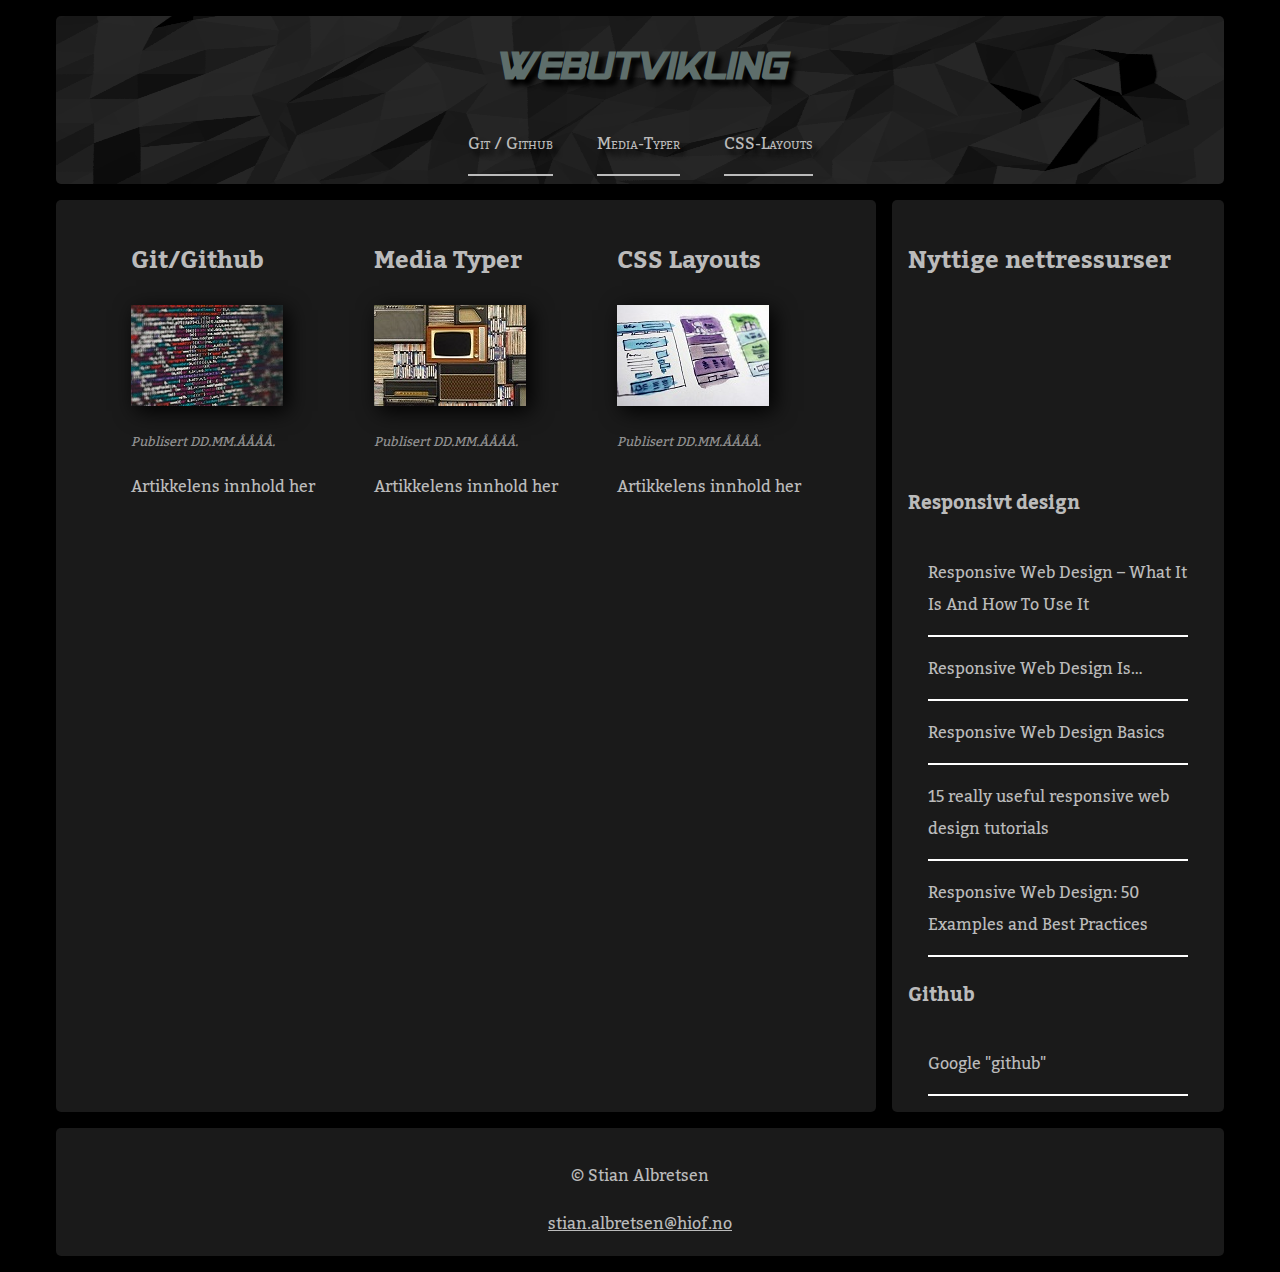
==== index.html @ 89ba2a4e "Initial commit" ====
<!DOCTYPE html>
<html lang="nb">
<head>
    <meta charset="UTF-8">
    <meta name="viewport" content="width=device-width, initial-scale=1.0">
    <meta http-equiv="X-UA-Compatible" content="ie=edge">
    <link rel="stylesheet" href="stylesheet.css">
    <title>Webutvikling</title>
    <style>
        @import url('https://fonts.googleapis.com/css?family=Kadwa:400,700');
    </style>
</head>
<body>

    <div class="grid">

        <header class="header">
            <h1 style="font-family: generals;">Webutvikling</h1>
            <nav>
                <a class="navLink" href="git.html">Git / Github</a>
                <a class="navLink" href="mediatyper.html">Media-Typer</a>
                <a class="navLink" href="css-layouts.html">CSS-Layouts</a>
            </nav>
        </header>

        <main class="flexMain">
            <article>
                <header>
                    <h2>Git/Github</h2>
                    <a class="imgPrew" href="git.html">
                        <img 
                            src="medier/eksempelbildeTumb.jpg" 
                            alt="" 
                            width="152px" 
                        />
                    </a>
                    <p class="publisert">Publisert <time datetime="ÅÅÅÅ-MM-DD">DD.MM.ÅÅÅÅ</time>.</p>
                </header>
                <p>
                    Artikkelens innhold her
                </p>
            </article>

            <article>
                <header>
                    <h2>Media Typer</h2>
                    <a class="imgPrew" href="mediatyper.html">
                        <img 
                            src="medier/mediatypeTumb.jpg" 
                            alt="" 
                            width="152px" 
                        />
                    </a>
                    <p class="publisert">Publisert <time datetime="ÅÅÅÅ-MM-DD">DD.MM.ÅÅÅÅ</time>.</p>
                </header>
                <p>
                    Artikkelens innhold her
                </p>        
            </article>

            <article>
                <header>
                    <h2>CSS Layouts</h2>
                    <a class="imgPrew" href="css-layouts.html">
                        <img 
                            src="medier/layoutTumb.jpg" 
                            alt="" 
                            width="152px" 
                        />
                    </a>
                    <p class="publisert">Publisert <time datetime="ÅÅÅÅ-MM-DD">DD.MM.ÅÅÅÅ</time>.</p>
                </header>
                <p>
                    Artikkelens innhold her
                </p> 
            </article>


            <!--#####    Artikkelmal til forside   ###########################

                
                        <article>
                            <header>
                                <img src="#" alt="" />
                                <h2>Tittel</h2>
                                <p>Publisert <time>##.##.####</time></p>
                            </header>
                            <p>
                                Artikkelens innhold her
                            </p> 
                        </article>


            ###############################################################-->

        </main>

        <aside>
            <section>
                <h2>Nyttige nettressurser</h2>
                <iframe 
                    src="https://www.youtube.com/embed/jV8B24rSN5o" 
                    frameborder="0" 
                    allow="autoplay; encrypted-media" 
                    allowfullscreen>
                </iframe>
            </section>
            
            <section>
                <h3>Responsivt design</h3>
                <a class="asideLink" target="_blank" href="https://www.smashingmagazine.com/2011/01/guidelines-for-responsive-web-design/">Responsive Web Design – What It Is And How To Use It</a>
                <a class="asideLink" target="_blank" href="https://responsivedesign.is/">Responsive Web Design Is…</a>
                <a class="asideLink" target="_blank" href="https://developers.google.com/web/fundamentals/design-and-ux/responsive/">Responsive Web Design Basics</a>
                <a class="asideLink" target="_blank" href="https://www.creativebloq.com/rwd/responsive-web-design-tutorials-71410085">15 really useful responsive web design tutorials</a>
                <a class="asideLink" target="_blank" href="https://designmodo.com/responsive-design-examples/">Responsive Web Design: 50 Examples and Best Practices</a>
            </section>
            
            <section>
                <h3>Github</h3>
                <a class="asideLink" target="_blank" href="https://www.google.no/search?q=github&rlz=1C1GCEA_enNO810NO810&oq=github&aqs=chrome..69i57j0l5.2664j0j7&sourceid=chrome&ie=UTF-8">Google "github"</a>
            </section>
        </aside>

        <footer>
            <p>&copy; Stian Albretsen</p>
            <a style="color: #bbbbbb;" href="mailto:stian.albretsen@hiof.no">stian.albretsen@hiof.no</a>
        </footer>
        
    </div>

</body>
</html>
---- stylesheet.css ----
body {
    max-width: 1200px;
    margin:auto;
    background-color: rgb(0, 0, 0);
    font-family: 'Kadwa', serif;
    /*darkslategray;*/
}

@font-face {
    font-family: generals;
    src: url(fonts/SFAlienEncountersSolid-Ital.ttf);
}

.grid {
    display: grid;
    grid-template-columns: 4fr 1fr;
    grid-gap: 1em;
    grid-auto-columns: min-content;
    padding:1em;
    max-width: 95vw;
}

.header {
    background: url(medier/header-background-indexed.png);
    background-size: 100% 100%;
    padding:0.4em;
    grid-column: 1/3;
    grid-row: 1/3;
    border-radius: 5px;
    color: #5e6e6b;
    text-shadow: 0.3em 0.3em 0.3em #000000;
    font-size: 1.2em;
    text-align: center;
}

.grid aside {
    display: grid;
    grid-auto-rows: minmax(100px, auto);
    padding: 1em;
    background:rgba(255, 255, 255, 0.1);
    color: #bbbbbb;
    padding:1em;
    border-radius: 5px;

}

.grid footer {
    background:rgba(255, 255, 255, 0.1);
    color: #bbbbbb;
    padding:1em;
    grid-column: 1/3;
    border-radius: 5px;
    text-align: center;
}

.grid main {
    background:rgba(255, 255, 255, 0.1);
    color: #bbbbbb;
    padding:1em;
    grid-column: 1/2;
    border-radius: 5px;
}

#mainArtikkel {
    background:rgba(255, 255, 255, 0.1);
    color: #bbbbbb;
    padding:1em;
    grid-column: 1/3;
    border-radius: 5px;
}

.flexMain {
    display: flex;
    background:rgba(255, 255, 255, 0.1);
    color: #bbbbbb;
    padding:1em;
    border-radius: 5px;
    justify-content: space-evenly;
    flex-wrap: wrap;
    min-width: 152px;
    flex-direction: row;
}

.asideLink {
    display: block;
    margin: auto;
    padding: 1rem 1.25rem;
    font-size: 1rem;
    text-decoration: none;
    color: #bbbbbb;
    position: relative;
    transition: all 0.3s cubic-bezier(0.2, 0, 0, 1);
    z-index: 1;
}

.asideLink:after {
    content: "";
    display: block;
    height: 2px;
    position: absolute;
    bottom: 0;
    right: 1.25rem;
    left: 1.25rem;
    background-color: #ffffff;
    transition: all 0.3s cubic-bezier(0.2, 0, 0, 1);
    transform-origin: bottom center;
    z-index: -1;
}

.asideLink:hover {
    color: #2d2d2d;
}

.asideLink:hover:after {
    right: 0;
    left: 0;
    height: 100%;
}

figcaption {
    color: rgb(143, 143, 143);
    font-style: italic;
}

.artikkelBilde {
    float: right; 
    margin: 15px;
}

.artikkelBilde img {
    box-shadow: 5px 5px 20px #000000;
}

.imgPrew img {
    position: relative;
    top: 0;
    transition: top ease 0.5s;
    cursor: pointer;
    box-shadow: 5px 5px 20px #000000;
}

.imgPrew :hover {
    top: -5px;
}

.navLink {
    display: inline-block;
    margin: auto;
    padding: 1rem 1.25rem;
    font-size: 1rem;
    text-decoration: none;
    color: #bbbbbb;
    position: relative;
    transition: all 0.3s cubic-bezier(0.2, 0, 0, 1);
    z-index: 1;
    font-variant: small-caps;
}

.navLink:after {
    content: "";
    display: block;
    height: 2px;
    position: absolute;
    bottom: 0;
    right: 1.25rem;
    left: 1.25rem;
    background-color: #bbbbbb;
    transition: all 0.3s cubic-bezier(0.2, 0, 0, 1);
    transform-origin: bottom center;
    z-index: -1;
}

.navLink:hover {
    color: #2d2d2d;
}

.navLink:hover:after {
    right: 0;
    left: 0;
    height: 100%;
}

.navDropdown {
    display: inline-block;
    width: 124px;
    margin: auto;
    padding: 1rem 1.25rem;
    font-size: 1rem;
    text-decoration: none;
    color: #bbbbbb;
    position: relative;
    transition: all 0.3s cubic-bezier(0.2, 0, 0, 1);
    z-index: 1;
    font-variant: small-caps;
}

.navDropdown:after {
    content: "";
    display: block;
    height: 2px;
    position: absolute;
    bottom: 0;
    right: 1.25rem;
    left: 1.25rem;
    background-color: #bbbbbb;
    transition: all 0.3s cubic-bezier(0.2, 0, 0, 1);
    transform-origin: bottom center;
    z-index: -1;
}

.navDropdown:hover {
    color: #2d2d2d;
}

.navDropdown:hover:after {
    right: 0;
    left: 0;
    height: 100%;
}

.navDropdown ul {
    display: none;
}

.navDropdown:hover ul {
    display: block;
    position: absolute;
    left: 0px;
    list-style: none;
    background:rgba(255, 255, 255, 0.2);
    border-radius: 3px;
    padding: 0px;
    width: 100%;

}

.navDropdown:hover ul li {
    width: 100%;
    padding: none;
    margin: 0px;
    text-align: center;

}

.navDropdown:hover ul li a {
    width: 75.5%;
}

#tilbakeMeny {
    grid-column: 1/3;
    margin: 0px;
}

.tilbakeMeny {
    display: inline-block;
    padding: 0px;
    list-style: none;
    margin: 0px;
    width: 100%;

}

.tilbakeMeny li {
    display: inline;
    font-size: 0.8rem;
    color: #929292;
}

.tilbakeMeny li+li:before {
    padding: 8px;
    color: #929292;
    content: "/\00a0";
}

.tilbakeMeny li a {
    color: #929292;
    text-decoration: none;
}

.tilbakeMeny li a:hover {
    color: #929292;
    text-decoration: underline;
}

.publisert {
    color: #929292;
    font-style: italic;
    font-size: 0.8rem;
}
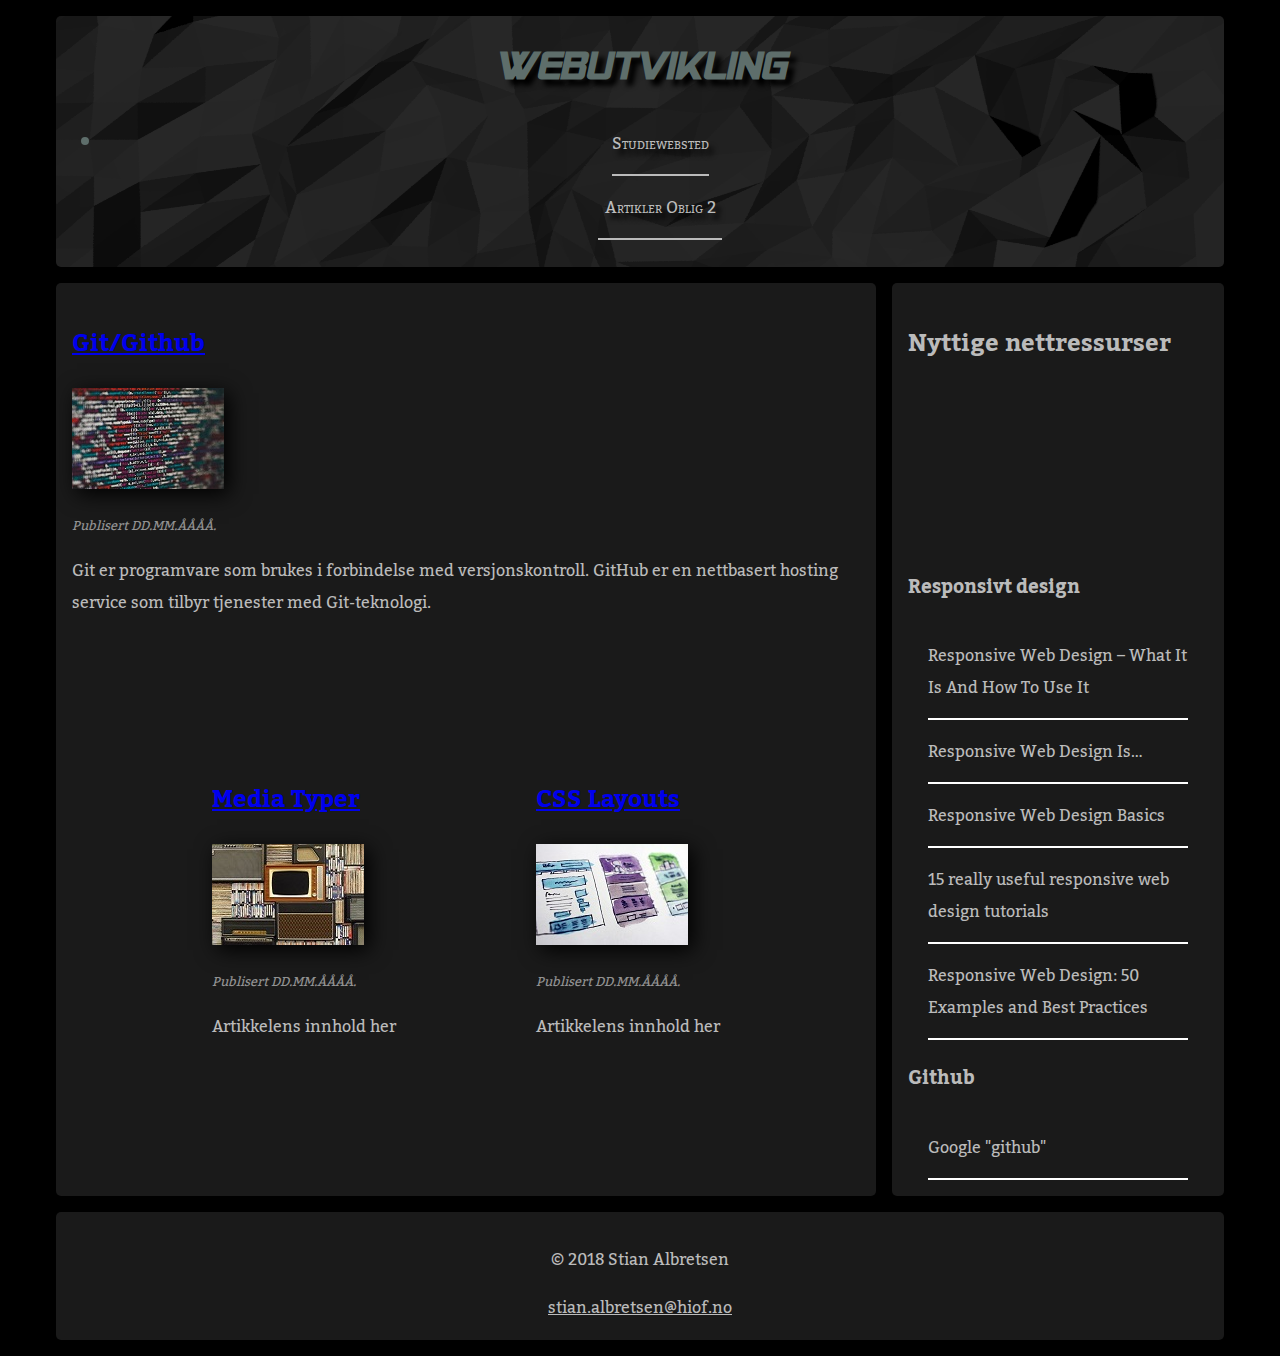
==== commit 0f8670db: "Gjort responsiv. lagt til stylesheets.  fixed navigation for alle stylesheets. delt opp footer i gri" ====
--- a/index.html
+++ b/index.html
@@ -4,11 +4,16 @@
     <meta charset="UTF-8">
     <meta name="viewport" content="width=device-width, initial-scale=1.0">
     <meta http-equiv="X-UA-Compatible" content="ie=edge">
-    <link rel="stylesheet" href="stylesheet.css">
+    <link rel="stylesheet" href="stylesheetMobile.css" media="screen and (max-width:480px)">
+    <link rel="stylesheet" href="stylesheetTablet.css" media="screen and (min-width:481px) and (max-width:959px)">
+    <link rel="stylesheet" href="stylesheet.css" media="screen and (min-width:960px)">
+    <link rel="stylesheet" href="https://use.fontawesome.com/releases/v5.3.1/css/all.css" integrity="sha384-mzrmE5qonljUremFsqc01SB46JvROS7bZs3IO2EmfFsd15uHvIt+Y8vEf7N7fWAU" crossorigin="anonymous">
+    <script src="mainscript.js"></script>
     <title>Webutvikling</title>
     <style>
         @import url('https://fonts.googleapis.com/css?family=Kadwa:400,700');
     </style>
+            
 </head>
 <body>
 
@@ -17,21 +22,46 @@
         <header class="header">
             <h1 style="font-family: generals;">Webutvikling</h1>
             <nav>
-                <a class="navLink" href="git.html">Git / Github</a>
-                <a class="navLink" href="mediatyper.html">Media-Typer</a>
-                <a class="navLink" href="css-layouts.html">CSS-Layouts</a>
+                <i class="menyikon fas fa-bars"></i>
+                <ul>
+                    <li><a class="navLink" href="../index.html">Studiewebsted</a></li>
+                    <li class="navDropdown">Artikler Oblig 2
+                        <ul>
+                            <li><a class="navLink" href="git.html">Git / Github</a></li>
+                            <li><a class="navLink" href="mediatyper.html">Media-Typer</a></li>
+                            <li><a class="navLink" href="css-layouts.html">CSS-Layouts</a></li>
+                        </ul>
+                    </li>
+                </ul>
             </nav>
         </header>
 
         <main class="flexMain">
             <article>
                 <header>
-                    <h2>Git/Github</h2>
+                    <a href="git.html"><h2>Git/Github</h2></a>
                     <a class="imgPrew" href="git.html">
                         <img 
                             src="medier/eksempelbildeTumb.jpg" 
                             alt="" 
-                            width="152px" 
+                        />
+                    </a>
+                    <p class="publisert">Publisert <time datetime="ÅÅÅÅ-MM-DD">DD.MM.ÅÅÅÅ</time>.</p>
+                </header>
+                <p>
+                    Git er programvare som brukes i forbindelse med versjonskontroll. 
+                    GitHub er en nettbasert hosting service som tilbyr tjenester med 
+                    Git-teknologi.
+                </p>
+            </article>
+
+            <article>
+                <header>
+                    <a href="mediatyper.html"><h2>Media Typer</h2></a>
+                    <a class="imgPrew" href="mediatyper.html">
+                        <img 
+                            src="medier/mediatypeTumb.jpg" 
+                            alt="" 
                         />
                     </a>
                     <p class="publisert">Publisert <time datetime="ÅÅÅÅ-MM-DD">DD.MM.ÅÅÅÅ</time>.</p>
@@ -43,29 +73,11 @@
 
             <article>
                 <header>
-                    <h2>Media Typer</h2>
-                    <a class="imgPrew" href="mediatyper.html">
-                        <img 
-                            src="medier/mediatypeTumb.jpg" 
-                            alt="" 
-                            width="152px" 
-                        />
-                    </a>
-                    <p class="publisert">Publisert <time datetime="ÅÅÅÅ-MM-DD">DD.MM.ÅÅÅÅ</time>.</p>
-                </header>
-                <p>
-                    Artikkelens innhold her
-                </p>        
-            </article>
-
-            <article>
-                <header>
-                    <h2>CSS Layouts</h2>
+                    <a href="css-layouts.html"><h2>CSS Layouts</h2></a>
                     <a class="imgPrew" href="css-layouts.html">
                         <img 
                             src="medier/layoutTumb.jpg" 
                             alt="" 
-                            width="152px" 
                         />
                     </a>
                     <p class="publisert">Publisert <time datetime="ÅÅÅÅ-MM-DD">DD.MM.ÅÅÅÅ</time>.</p>
@@ -81,8 +93,11 @@
                 
                         <article>
                             <header>
-                                <img src="#" alt="" />
                                 <h2>Tittel</h2>
+                                <img 
+                                    src="#" 
+                                    alt="" 
+                                />
                                 <p>Publisert <time>##.##.####</time></p>
                             </header>
                             <p>
@@ -122,8 +137,21 @@
         </aside>
 
         <footer>
-            <p>&copy; Stian Albretsen</p>
-            <a style="color: #bbbbbb;" href="mailto:stian.albretsen@hiof.no">stian.albretsen@hiof.no</a>
+            <section>
+                <div 
+                    class="fb-like" 
+                    data-href="http://itstud.hiof.no/~stianalb/weboblig2/index.html" 
+                    data-layout="button" 
+                    data-action="like" 
+                    data-size="large" 
+                    data-show-faces="true" 
+                    data-share="true">
+                </div>
+            </section>
+            <section>
+                <p>&copy; 2018  Stian Albretsen</p>
+                <a style="color: #bbbbbb;" href="mailto:stian.albretsen@hiof.no">stian.albretsen@hiof.no</a>
+            </section>
         </footer>
         
     </div>
--- a/stylesheetMobile.css
+++ b/stylesheetMobile.css
@@ -0,0 +1,277 @@
+body {
+    max-width: 480px;
+    margin:auto;
+    background-color: rgb(0, 0, 0);
+    font-family: 'Kadwa', serif;
+    font-size:0.7em; 
+    /*darkslategray;*/
+}
+
+.flexMain article {
+    width: 95%;
+}
+
+@font-face {
+    font-family: generals;
+    src: url(fonts/SFAlienEncountersSolid-Ital.ttf);
+}
+
+.grid {
+    display: grid;
+    grid-template-columns: 4fr 1fr;
+    grid-gap: 1em;
+    grid-auto-columns: min-content;
+    padding:1em;
+    max-width: 95vw;
+}
+
+.header {
+    background: url(medier/header-background-indexed.png);
+    background-size: 100% 100%;
+    padding:0.4em;
+    grid-column: 1/3;
+    grid-row: 1/3;
+    border-radius: 5px;
+    color: #5e6e6b;
+    text-shadow: 0.3em 0.3em 0.3em #000000;
+    font-size: 1.2em;
+    text-align: left;
+}
+
+.menyikon {
+    position: absolute;
+    top: 1.3em;
+    right: 1em;
+    font-size: 2em;
+}
+
+.header nav ul {
+    display: none;
+    list-style: none;
+    padding: 0px;
+}
+
+.header nav ul li {
+    display: inline;
+    padding: 0px;
+    margin-left: -0.45em;
+}
+
+.header nav ul li a {
+    width: 90%;
+}
+
+.header:hover nav ul {
+    display: block;
+}
+
+.grid aside {
+    padding: 1em;
+    background:rgba(255, 255, 255, 0.1);
+    color: #bbbbbb;
+    padding:1em;
+    border-radius: 5px;
+    grid-column: 1/3;
+
+}
+
+.grid footer {
+    background:rgba(255, 255, 255, 0.1);
+    color: #bbbbbb;
+    padding:1em;
+    grid-column: 1/3;
+    border-radius: 5px;
+    text-align: center;
+}
+
+.grid main {
+    background:rgba(255, 255, 255, 0.1);
+    color: #bbbbbb;
+    padding:1em;
+    grid-column: 1/3;
+    border-radius: 5px;
+}
+
+#mainArtikkel {
+    background:rgba(255, 255, 255, 0.1);
+    color: #bbbbbb;
+    padding:1em;
+    grid-column: 1/3;
+    border-radius: 5px;
+}
+
+.flexMain {
+    display: flex;
+    background:rgba(255, 255, 255, 0.1);
+    color: #bbbbbb;
+    padding:1em;
+    border-radius: 5px;
+    justify-content: space-evenly;
+    flex-wrap: wrap;
+    flex-direction: row;
+}
+
+.flexMain article header a {
+    text-decoration: none;
+    color: #bbbbbb;
+}
+
+.asideLink {
+    display: block;
+    margin: auto;
+    padding: 1rem 1.25rem;
+    font-size: 1rem;
+    text-decoration: none;
+    color: #bbbbbb;
+    position: relative;
+    transition: all 0.3s cubic-bezier(0.2, 0, 0, 1);
+    z-index: 1;
+}
+
+.asideLink:after {
+    content: "";
+    display: block;
+    height: 2px;
+    position: absolute;
+    bottom: 0;
+    right: 1.25rem;
+    left: 1.25rem;
+    background-color: #ffffff;
+    transition: all 0.3s cubic-bezier(0.2, 0, 0, 1);
+    transform-origin: bottom center;
+    z-index: -1;
+}
+
+.asideLink:hover {
+    color: #2d2d2d;
+}
+
+.asideLink:hover:after {
+    right: 0;
+    left: 0;
+    height: 100%;
+}
+
+figcaption {
+    color: rgb(143, 143, 143);
+    font-style: italic;
+}
+
+.artikkelBilde {
+    margin: 3rem 0px;
+    width: 95%;
+}
+
+.artikkelBilde img {
+    box-shadow: 5px 5px 20px #000000;
+    width: 100%;
+}
+
+.imgPrew img {
+    position: relative;
+    top: 0;
+    box-shadow: 5px 5px 20px #000000;
+    width: 90%;
+}
+
+.navLink {
+    display: inline-block;
+    margin: auto;
+    padding: 1rem 1.25rem;
+    font-size: 1rem;
+    text-decoration: none;
+    color: #bbbbbb;
+    position: relative;
+    transition: all 0.3s cubic-bezier(0.2, 0, 0, 1);
+    z-index: 1;
+    font-variant: small-caps;
+}
+
+.navLink:after {
+    content: "";
+    display: block;
+    height: 2px;
+    position: absolute;
+    bottom: 0;
+    right: 1.25rem;
+    left: 1.25rem;
+    background-color: #bbbbbb;
+    transition: all 0.3s cubic-bezier(0.2, 0, 0, 1);
+    transform-origin: bottom center;
+    z-index: -1;
+}
+
+.navLink:hover {
+    color: #2d2d2d;
+}
+
+.navLink:hover:after {
+    right: 0;
+    left: 0;
+    height: 100%;
+}
+
+.navDropdown {
+    display: inline-block;
+    width: 124px;
+    padding: 1rem 1.25rem;
+    font-size: 1rem;
+    text-decoration: none;
+    color: #bbbbbb;
+    position: relative;
+    z-index: 1;
+    font-variant: small-caps;
+    font-size: 1.7em;
+    margin-left: 2em !important;
+    margin-top: 2em !important;
+}
+
+.navDropdown ul {
+    display: none;
+}
+
+#tilbakeMeny {
+    grid-column: 1/3;
+    margin: 0px;
+}
+
+.tilbakeMeny {
+    display: inline-block;
+    padding: 0px;
+    list-style: none;
+    margin: 0px;
+    width: 100%;
+
+}
+
+.tilbakeMeny li {
+    display: inline;
+    font-size: 0.8rem;
+    color: #929292;
+}
+
+.tilbakeMeny li+li:before {
+    padding: 8px;
+    color: #929292;
+    content: "/\00a0";
+}
+
+.tilbakeMeny li a {
+    color: #929292;
+    text-decoration: none;
+}
+
+.tilbakeMeny li a:hover {
+    color: #929292;
+    text-decoration: underline;
+}
+
+.publisert {
+    color: #929292;
+    font-style: italic;
+    font-size: 0.8rem;
+}
+
+aside section iframe {
+    max-width: 90%;
+}--- a/stylesheetTablet.css
+++ b/stylesheetTablet.css
@@ -0,0 +1,323 @@
+body {
+    max-width: 1200px;
+    margin:auto;
+    background-color: rgb(0, 0, 0);
+    font-family: 'Kadwa', serif;
+    font-size:0.8em; 
+    /*darkslategray;*/
+}
+
+.flexMain article {
+    max-width: 25%;
+}
+
+@font-face {
+    font-family: generals;
+    src: url(fonts/SFAlienEncountersSolid-Ital.ttf);
+}
+
+.grid {
+    display: grid;
+    grid-template-columns: 4fr 1fr;
+    grid-gap: 1em;
+    grid-auto-columns: min-content;
+    padding:1em;
+    max-width: 95vw;
+}
+
+.header {
+    background: url(medier/header-background-indexed.png);
+    background-size: 100% 100%;
+    padding:0.4em;
+    grid-column: 1/3;
+    grid-row: 1/3;
+    border-radius: 5px;
+    color: #5e6e6b;
+    text-shadow: 0.3em 0.3em 0.3em #000000;
+    font-size: 1.2em;
+    text-align: center;
+}
+
+.header nav ul {
+    list-style: none;
+    padding: 0;
+
+}
+
+.header nav ul li {
+    display: inline;
+}
+
+.header nav ul li a{
+    width: 124px;
+}
+
+.grid aside {
+    display: grid;
+    grid-auto-rows: minmax(100px, auto);
+    padding: 1em;
+    background:rgba(255, 255, 255, 0.1);
+    color: #bbbbbb;
+    padding:1em;
+    border-radius: 5px;
+    grid-column: 1/3;
+
+}
+
+.grid footer {
+    background:rgba(255, 255, 255, 0.1);
+    color: #bbbbbb;
+    padding:1em;
+    grid-column: 1/3;
+    border-radius: 5px;
+    text-align: center;
+}
+
+.grid main {
+    background:rgba(255, 255, 255, 0.1);
+    color: #bbbbbb;
+    padding:1em;
+    grid-column: 1/3;
+    border-radius: 5px;
+}
+
+#mainArtikkel {
+    background:rgba(255, 255, 255, 0.1);
+    color: #bbbbbb;
+    padding:1em;
+    grid-column: 1/3;
+    border-radius: 5px;
+}
+
+.flexMain {
+    display: flex;
+    background:rgba(255, 255, 255, 0.1);
+    color: #bbbbbb;
+    padding:1em;
+    border-radius: 5px;
+    justify-content: space-evenly;
+    flex-wrap: wrap;
+    flex-direction: row;
+    
+}
+
+.flexMain article header a {
+    text-decoration: none;
+    color: #bbbbbb;
+}
+
+.asideLink {
+    display: block;
+    margin: auto;
+    padding: 1rem 1.25rem;
+    font-size: 1rem;
+    text-decoration: none;
+    color: #bbbbbb;
+    position: relative;
+    transition: all 0.3s cubic-bezier(0.2, 0, 0, 1);
+    z-index: 1;
+}
+
+.asideLink:after {
+    content: "";
+    display: block;
+    height: 2px;
+    position: absolute;
+    bottom: 0;
+    right: 1.25rem;
+    left: 1.25rem;
+    background-color: #ffffff;
+    transition: all 0.3s cubic-bezier(0.2, 0, 0, 1);
+    transform-origin: bottom center;
+    z-index: -1;
+}
+
+.asideLink:hover {
+    color: #2d2d2d;
+}
+
+.asideLink:hover:after {
+    right: 0;
+    left: 0;
+    height: 100%;
+}
+
+figcaption {
+    color: rgb(143, 143, 143);
+    font-style: italic;
+}
+
+.artikkelBilde {
+    margin: 3em 3em 3rem 3rem;
+    width: 80%;
+}
+
+.artikkelBilde img {
+    box-shadow: 5px 5px 20px #000000;
+}
+
+.imgPrew img {
+    position: relative;
+    top: 0;
+    transition: top ease 0.5s;
+    cursor: pointer;
+    box-shadow: 5px 5px 20px #000000;
+}
+
+.imgPrew :hover {
+    top: -5px;
+}
+
+.navLink {
+    display: inline-block;
+    margin: auto;
+    padding: 1rem 1.25rem;
+    font-size: 1rem;
+    text-decoration: none;
+    color: #bbbbbb;
+    position: relative;
+    transition: all 0.3s cubic-bezier(0.2, 0, 0, 1);
+    z-index: 1;
+    font-variant: small-caps;
+}
+
+.navLink:after {
+    content: "";
+    display: block;
+    height: 2px;
+    position: absolute;
+    bottom: 0;
+    right: 1.25rem;
+    left: 1.25rem;
+    background-color: #bbbbbb;
+    transition: all 0.3s cubic-bezier(0.2, 0, 0, 1);
+    transform-origin: bottom center;
+    z-index: -1;
+}
+
+.navLink:hover {
+    color: #2d2d2d;
+}
+
+.navLink:hover:after {
+    right: 0;
+    left: 0;
+    height: 100%;
+}
+
+.navDropdown {
+    display: inline-block !important;
+    width: 124px;
+    margin: auto;
+    padding: 1rem 1.25rem;
+    font-size: 1rem;
+    text-decoration: none;
+    color: #bbbbbb;
+    position: relative;
+    transition: all 0.3s cubic-bezier(0.2, 0, 0, 1);
+    z-index: 1;
+    font-variant: small-caps;
+}
+
+.navDropdown:after {
+    content: "";
+    display: block;
+    height: 2px;
+    position: absolute;
+    bottom: 0;
+    right: 1.25rem;
+    left: 1.25rem;
+    background-color: #bbbbbb;
+    transition: all 0.3s cubic-bezier(0.2, 0, 0, 1);
+    transform-origin: bottom center;
+    z-index: -1;
+}
+
+.navDropdown:hover {
+    color: #2d2d2d;
+}
+
+.navDropdown:hover:after {
+    right: 0;
+    left: 0;
+    height: 100%;
+}
+
+.navDropdown ul {
+    display: none;
+}
+
+.navDropdown:hover ul {
+    display: block;
+    position: absolute;
+    left: 0px;
+    top: 60px;
+    list-style: none;
+    background:rgba(255, 255, 255, 0.2);
+    border-radius: 3px;
+    padding: 0px;
+    width: 100%;
+
+}
+
+.navDropdown:hover ul li {
+    width: 100%;
+    padding: none;
+    margin: 0px;
+    text-align: center;
+
+}
+
+.navDropdown:hover ul li a {
+    width: 75.5%;
+}
+
+#tilbakeMeny {
+    grid-column: 1/3;
+    margin: 0px;
+}
+
+.tilbakeMeny {
+    display: inline-block;
+    padding: 0px;
+    list-style: none;
+    margin: 0px;
+    width: 100%;
+
+}
+
+.tilbakeMeny li {
+    display: inline;
+    font-size: 0.8rem;
+    color: #929292;
+}
+
+.tilbakeMeny li+li:before {
+    padding: 8px;
+    color: #929292;
+    content: "/\00a0";
+}
+
+.tilbakeMeny li a {
+    color: #929292;
+    text-decoration: none;
+}
+
+.tilbakeMeny li a:hover {
+    color: #929292;
+    text-decoration: underline;
+}
+
+.publisert {
+    color: #929292;
+    font-style: italic;
+    font-size: 0.8rem;
+}
+
+.menyikon {
+    display: none !important;
+}
+
+aside section iframe {
+    max-width: 90%;
+}